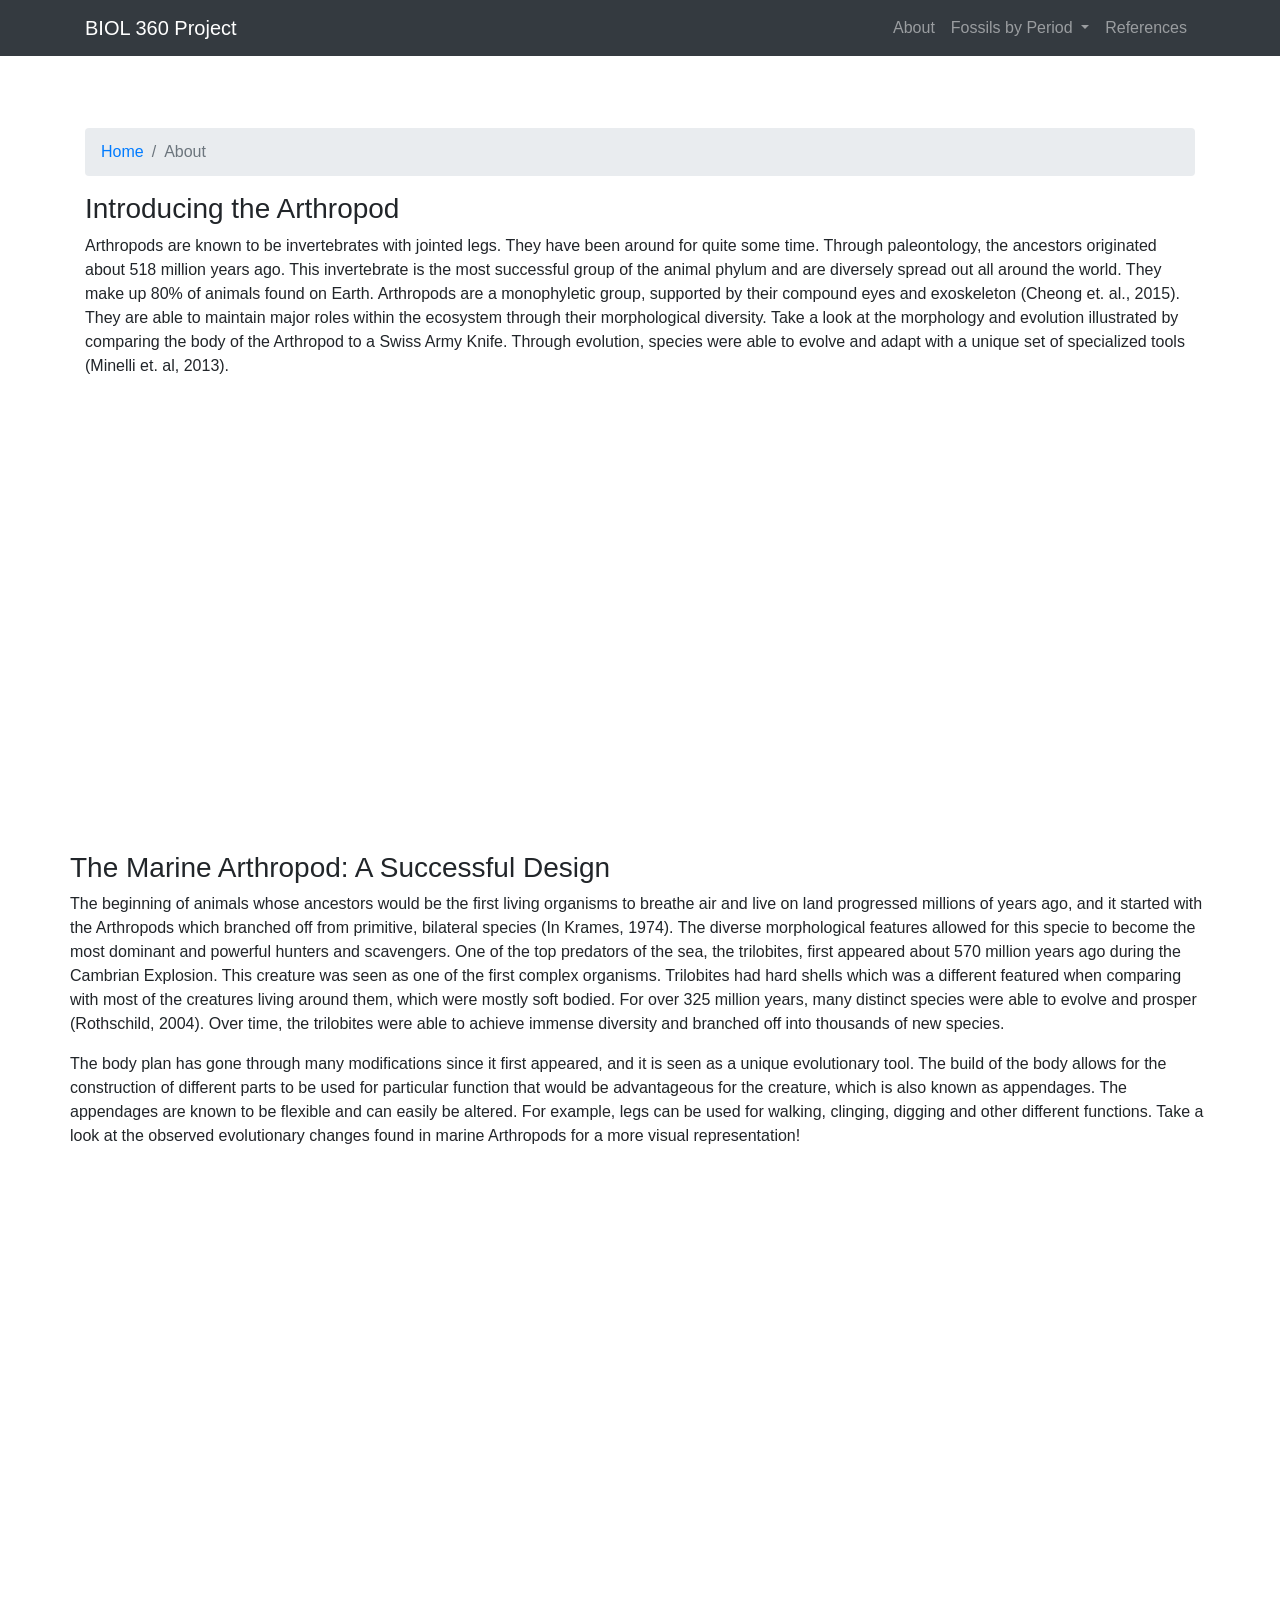
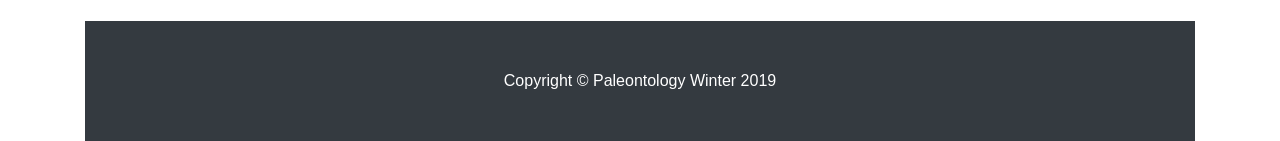
==== about.html @ d29366cf "Add files via upload" ====
<!DOCTYPE html>
<html lang="en">

  <head>

    <meta charset="utf-8">
    <meta name="viewport" content="width=device-width, initial-scale=1, shrink-to-fit=no">
    <meta name="description" content="">
    <meta name="author" content="">
  
    <title>BIOL360 Project</title>
  
    <!-- Bootstrap core CSS -->
    <link href="vendor/bootstrap/css/bootstrap.min.css" rel="stylesheet">
  
    <!-- Stylesheet -->
    <link href="css/modern-business.css" rel="stylesheet">
  
  </head>

<body>

<!-- Navigation -->
<nav class="navbar fixed-top navbar-expand-lg navbar-dark bg-dark fixed-top">
    <div class="container">
      <a class="navbar-brand" href="index.html">BIOL 360 Project</a>
      <button class="navbar-toggler navbar-toggler-right" type="button" data-toggle="collapse" data-target="#navbarResponsive" aria-controls="navbarResponsive" aria-expanded="false" aria-label="Toggle navigation">
        <span class="navbar-toggler-icon"></span>
      </button>
      <div class="collapse navbar-collapse" id="navbarResponsive">
        <ul class="navbar-nav ml-auto">
          <li class="nav-item">
            <a class="nav-link" href="about.html">About</a>
          </li>
          <li class="nav-item dropdown">
            <a class="nav-link dropdown-toggle" href="#" id="navbarDropdownPortfolio" data-toggle="dropdown" aria-haspopup="true" aria-expanded="false">
              Fossils by Period
            </a>
            <div class="dropdown-menu dropdown-menu-right" aria-labelledby="navbarDropdownPortfolio">
              <a class="dropdown-item" href="Period1.html">Permian</a>
              <a class="dropdown-item" href="Period2.html">Carboniferous</a>
              <a class="dropdown-item" href="Period3.html">Cambrian</a>
              <a class="dropdown-item" href="Period4.html">Devonian</a>
              <a class="dropdown-item" href="Period5.html">Silurian</a>
              <a class="dropdown-item" href="Period6.html">Ordovician</a>
              <a class="dropdown-item" href="Period6.html">Cambrian</a>
            </div>
          </li>
          <li class="nav-item">
                <a class="nav-link" href="Reference.html">References</a>
              </li>
        </ul>
      </div>
    </div>
  </nav>

  <!-- Page Content -->
  <div class="container">
   <!-- Intro Content -->
    <div class="row">
      <div>
        <br>
        <br>
        <br>
            
      </div>
    </div>
    <!-- /.row -->
    
    <!-- Page Heading/Breadcrumbs -->
    

    <ol class="breadcrumb">
      <li class="breadcrumb-item">
        <a href="index.html">Home</a>
      </li>
      <li class="breadcrumb-item active">About</li>
    </ol>

 

    <!-- Title -->
    <h3>Introducing the Arthropod</h3>
    <p class="card-text">
        Arthropods are known to be invertebrates with jointed legs. They have been around for quite some time. Through paleontology, the ancestors originated about 518 million years ago. This invertebrate is the most successful group of the animal phylum and are diversely spread out all around the world. They make up 80% of animals found on Earth. Arthropods are a monophyletic group, supported by their compound eyes and exoskeleton (Cheong et. al., 2015). They are able to maintain major roles within the ecosystem through their morphological diversity. Take a look at the morphology and evolution illustrated by comparing the body of the Arthropod to a Swiss Army Knife. Through evolution, species were able to evolve and adapt with a unique set of specialized tools (Minelli et. al, 2013).
    </p>
    <div class="row">
        <div class="center">
                <iframe width="750" height="450" src="https://player.vimeo.com/video/37410995?color=" frameborder="0" allow="accelerometer; autoplay; encrypted-media; gyroscope; picture-in-picture" allowfullscreen></iframe>
        </div>
        
      <h3>The Marine Arthropod: A Successful Design </h3>
    <p class="card-text">
        The beginning of animals whose ancestors would be the first living organisms to breathe air and live on land progressed millions of years ago, and it started with the Arthropods which branched off from primitive, bilateral species (In Krames, 1974). The diverse morphological features allowed for this specie to become the most dominant and powerful hunters and scavengers. One of the top predators of the sea, the trilobites, first appeared about 570 million years ago during the Cambrian Explosion. This creature was seen as one of the first complex organisms. Trilobites had hard shells which was a different featured when comparing with most of the creatures living around them, which were mostly soft bodied. For over 325 million years, many distinct species were able to evolve and prosper (Rothschild, 2004). Over time, the trilobites were able to achieve immense diversity and branched off into thousands of new species. 
    </p>
    <p class="card-text">
        The body plan has gone through many modifications since it first appeared, and it is seen as a unique evolutionary tool. The build of the body allows for the construction of different parts to be used for particular function that would be advantageous for the creature, which is also known as appendages. The appendages are known to be flexible and can easily be altered. For example, legs can be used for walking, clinging, digging and other different functions. Take a look at the observed evolutionary changes found in marine Arthropods for a more visual representation!
      </p>
        <div class="center">
                <iframe width="750" height="450" src="https://player.vimeo.com/video/45321443?color=" frameborder="0" allow="accelerometer; autoplay; encrypted-media; gyroscope; picture-in-picture" allowfullscreen></iframe>
        </div>
    </div>
   

  <!-- Footer -->
  <footer class="py-5 bg-dark">
    <div class="container">
      <p class="m-0 text-center text-white">Copyright &copy; Paleontology Winter 2019</p>
    </div>
    <!-- /.container -->
  </footer>

  <!-- Bootstrap core JavaScript -->
  <script src="vendor/jquery/jquery.min.js"></script>
  <script src="vendor/bootstrap/js/bootstrap.bundle.min.js"></script>

</body>

</html>
---- css/modern-business.css ----
/*!
 * Start Bootstrap - Modern Business (https://startbootstrap.com/template-overviews/modern-business)
 * Copyright 2013-2019 Start Bootstrap
 * Licensed under MIT (https://github.com/BlackrockDigital/startbootstrap-logomodern-business-nav/blob/master/LICENSE)
 */
body {
  padding-top: 56px;
}

.carousel-item {
  height: 65vh;
  min-height: 300px;
  background: no-repeat center center scroll;
  -webkit-background-size: cover;
  -moz-background-size: cover;
  -o-background-size: cover;
  background-size: cover;
}

.portfolio-item {
  margin-bottom: 30px;
}

.center { 
  margin-left: auto;
  margin-right: auto;
  display: block }
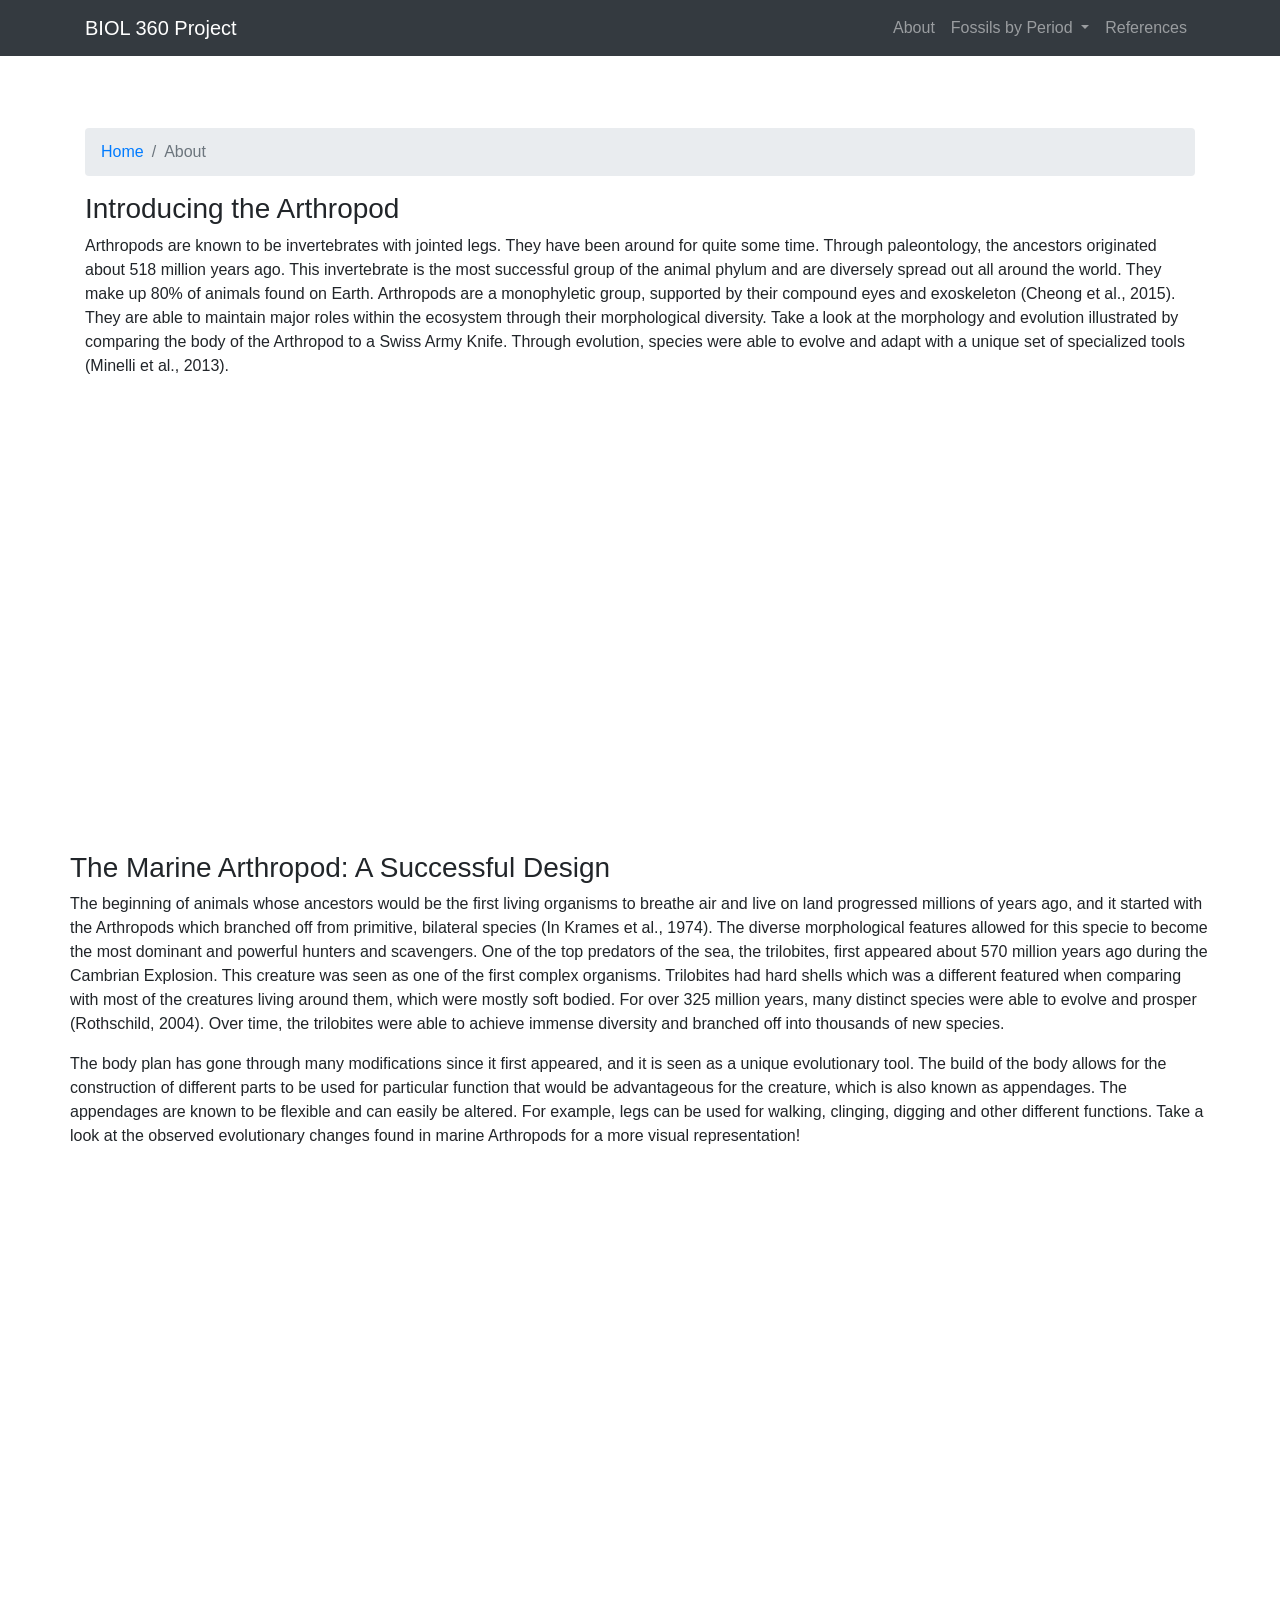
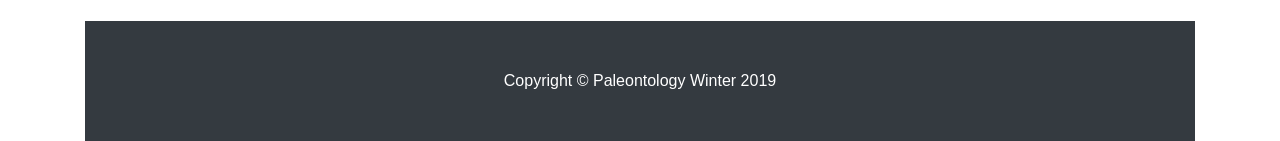
==== commit dadafaa9: "Update about.html" ====
--- a/about.html
+++ b/about.html
@@ -82,7 +82,7 @@
     <!-- Title -->
     <h3>Introducing the Arthropod</h3>
     <p class="card-text">
-        Arthropods are known to be invertebrates with jointed legs. They have been around for quite some time. Through paleontology, the ancestors originated about 518 million years ago. This invertebrate is the most successful group of the animal phylum and are diversely spread out all around the world. They make up 80% of animals found on Earth. Arthropods are a monophyletic group, supported by their compound eyes and exoskeleton (Cheong et. al., 2015). They are able to maintain major roles within the ecosystem through their morphological diversity. Take a look at the morphology and evolution illustrated by comparing the body of the Arthropod to a Swiss Army Knife. Through evolution, species were able to evolve and adapt with a unique set of specialized tools (Minelli et. al, 2013).
+        Arthropods are known to be invertebrates with jointed legs. They have been around for quite some time. Through paleontology, the ancestors originated about 518 million years ago. This invertebrate is the most successful group of the animal phylum and are diversely spread out all around the world. They make up 80% of animals found on Earth. Arthropods are a monophyletic group, supported by their compound eyes and exoskeleton (Cheong et al., 2015). They are able to maintain major roles within the ecosystem through their morphological diversity. Take a look at the morphology and evolution illustrated by comparing the body of the Arthropod to a Swiss Army Knife. Through evolution, species were able to evolve and adapt with a unique set of specialized tools (Minelli et al., 2013).
     </p>
     <div class="row">
         <div class="center">
@@ -91,7 +91,7 @@
         
       <h3>The Marine Arthropod: A Successful Design </h3>
     <p class="card-text">
-        The beginning of animals whose ancestors would be the first living organisms to breathe air and live on land progressed millions of years ago, and it started with the Arthropods which branched off from primitive, bilateral species (In Krames, 1974). The diverse morphological features allowed for this specie to become the most dominant and powerful hunters and scavengers. One of the top predators of the sea, the trilobites, first appeared about 570 million years ago during the Cambrian Explosion. This creature was seen as one of the first complex organisms. Trilobites had hard shells which was a different featured when comparing with most of the creatures living around them, which were mostly soft bodied. For over 325 million years, many distinct species were able to evolve and prosper (Rothschild, 2004). Over time, the trilobites were able to achieve immense diversity and branched off into thousands of new species. 
+        The beginning of animals whose ancestors would be the first living organisms to breathe air and live on land progressed millions of years ago, and it started with the Arthropods which branched off from primitive, bilateral species (In Krames et al., 1974). The diverse morphological features allowed for this specie to become the most dominant and powerful hunters and scavengers. One of the top predators of the sea, the trilobites, first appeared about 570 million years ago during the Cambrian Explosion. This creature was seen as one of the first complex organisms. Trilobites had hard shells which was a different featured when comparing with most of the creatures living around them, which were mostly soft bodied. For over 325 million years, many distinct species were able to evolve and prosper (Rothschild, 2004). Over time, the trilobites were able to achieve immense diversity and branched off into thousands of new species. 
     </p>
     <p class="card-text">
         The body plan has gone through many modifications since it first appeared, and it is seen as a unique evolutionary tool. The build of the body allows for the construction of different parts to be used for particular function that would be advantageous for the creature, which is also known as appendages. The appendages are known to be flexible and can easily be altered. For example, legs can be used for walking, clinging, digging and other different functions. Take a look at the observed evolutionary changes found in marine Arthropods for a more visual representation!
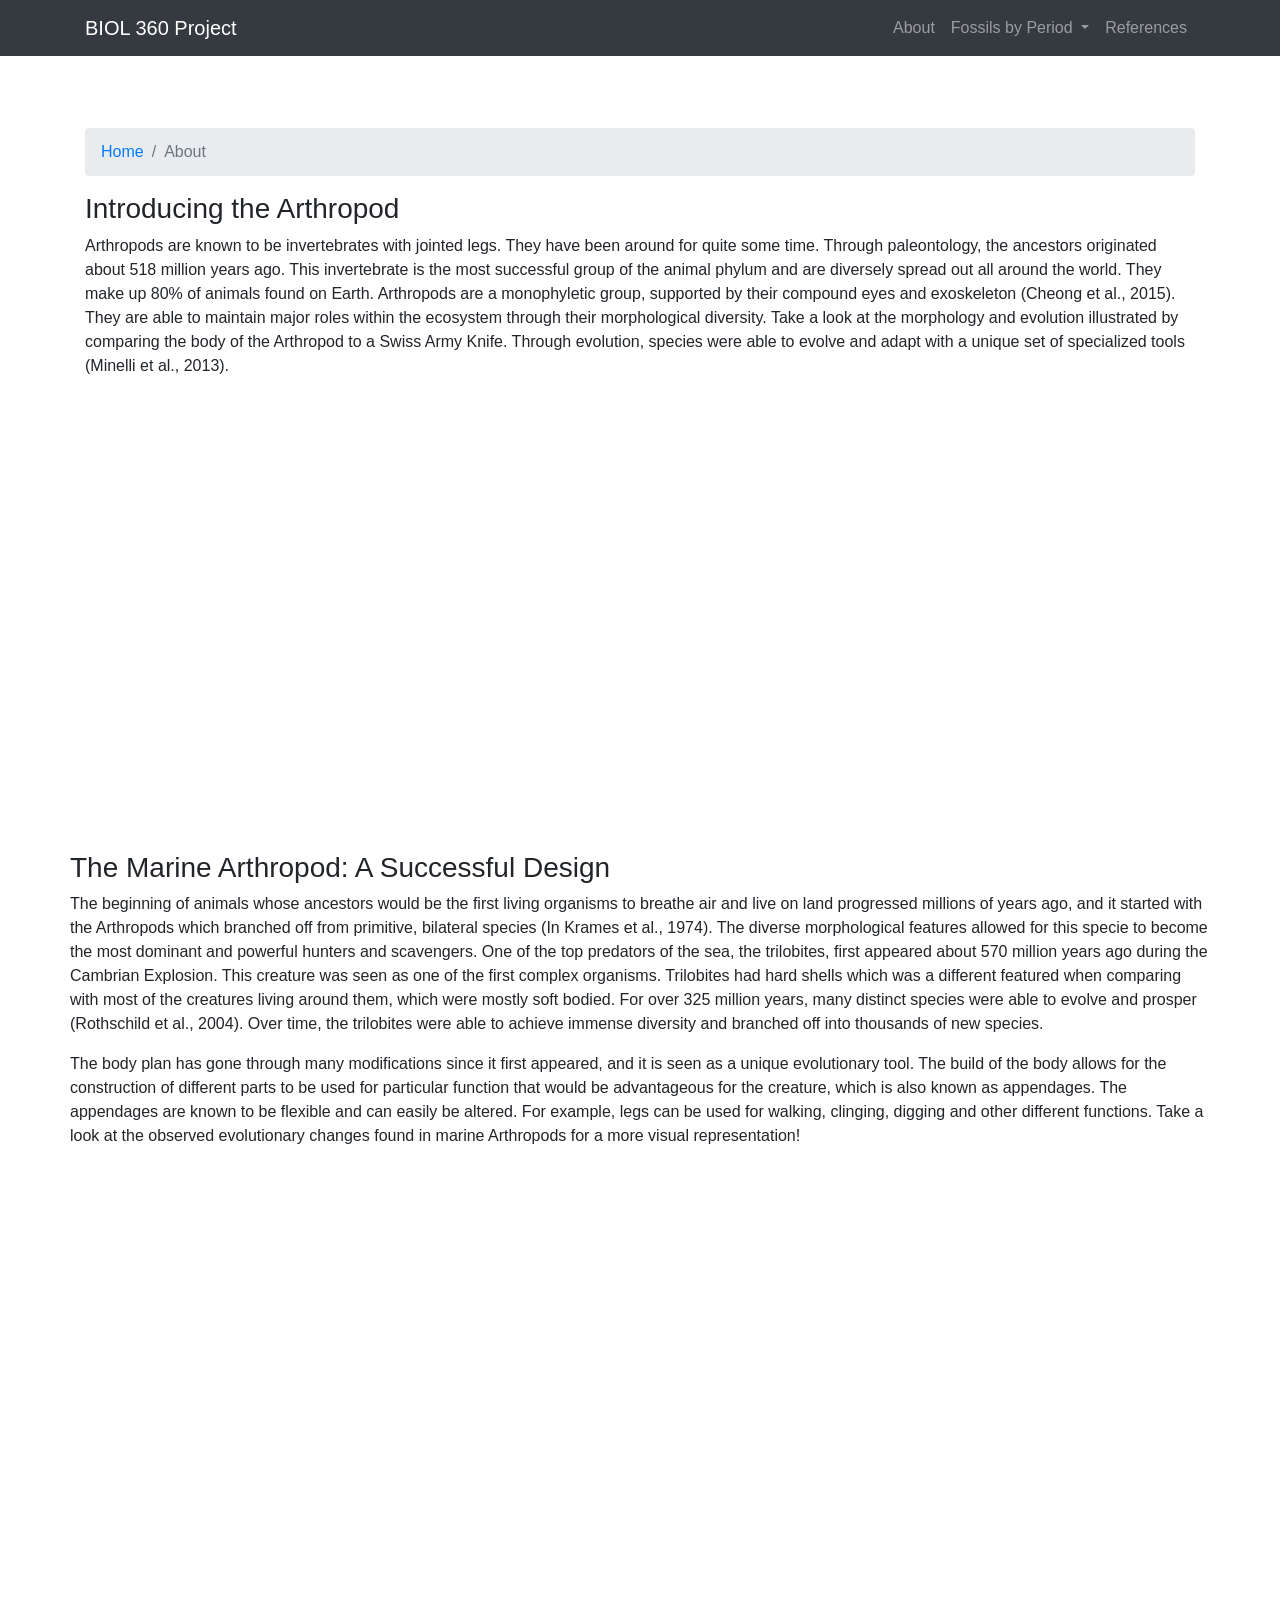
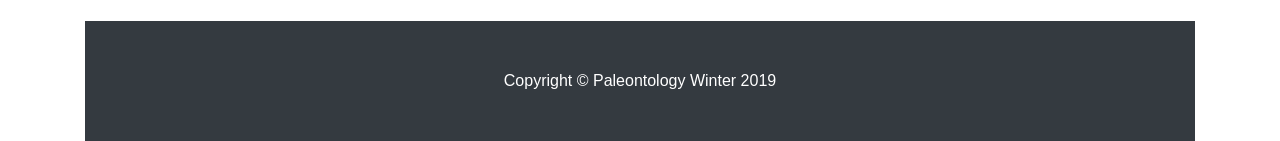
==== commit 4ae05179: "Update about.html" ====
--- a/about.html
+++ b/about.html
@@ -91,7 +91,7 @@
         
       <h3>The Marine Arthropod: A Successful Design </h3>
     <p class="card-text">
-        The beginning of animals whose ancestors would be the first living organisms to breathe air and live on land progressed millions of years ago, and it started with the Arthropods which branched off from primitive, bilateral species (In Krames et al., 1974). The diverse morphological features allowed for this specie to become the most dominant and powerful hunters and scavengers. One of the top predators of the sea, the trilobites, first appeared about 570 million years ago during the Cambrian Explosion. This creature was seen as one of the first complex organisms. Trilobites had hard shells which was a different featured when comparing with most of the creatures living around them, which were mostly soft bodied. For over 325 million years, many distinct species were able to evolve and prosper (Rothschild, 2004). Over time, the trilobites were able to achieve immense diversity and branched off into thousands of new species. 
+        The beginning of animals whose ancestors would be the first living organisms to breathe air and live on land progressed millions of years ago, and it started with the Arthropods which branched off from primitive, bilateral species (In Krames et al., 1974). The diverse morphological features allowed for this specie to become the most dominant and powerful hunters and scavengers. One of the top predators of the sea, the trilobites, first appeared about 570 million years ago during the Cambrian Explosion. This creature was seen as one of the first complex organisms. Trilobites had hard shells which was a different featured when comparing with most of the creatures living around them, which were mostly soft bodied. For over 325 million years, many distinct species were able to evolve and prosper (Rothschild et al., 2004). Over time, the trilobites were able to achieve immense diversity and branched off into thousands of new species. 
     </p>
     <p class="card-text">
         The body plan has gone through many modifications since it first appeared, and it is seen as a unique evolutionary tool. The build of the body allows for the construction of different parts to be used for particular function that would be advantageous for the creature, which is also known as appendages. The appendages are known to be flexible and can easily be altered. For example, legs can be used for walking, clinging, digging and other different functions. Take a look at the observed evolutionary changes found in marine Arthropods for a more visual representation!
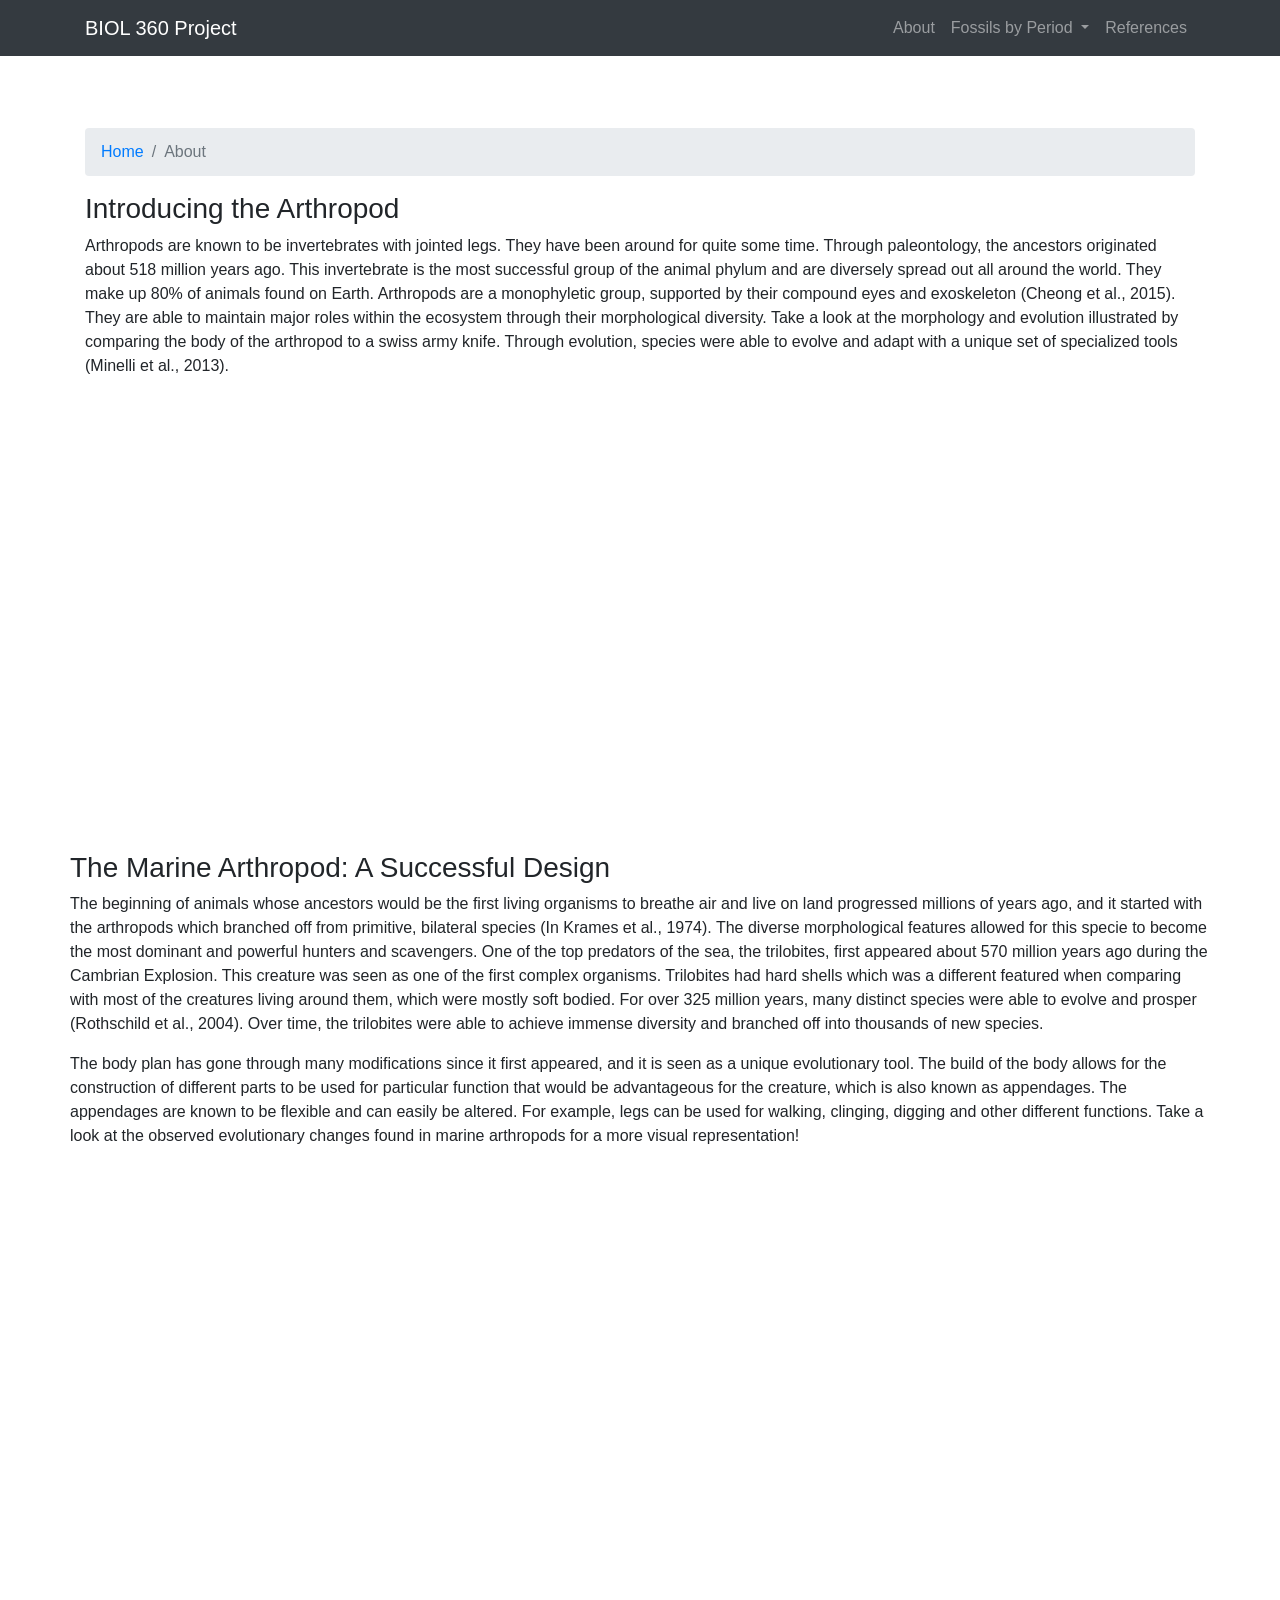
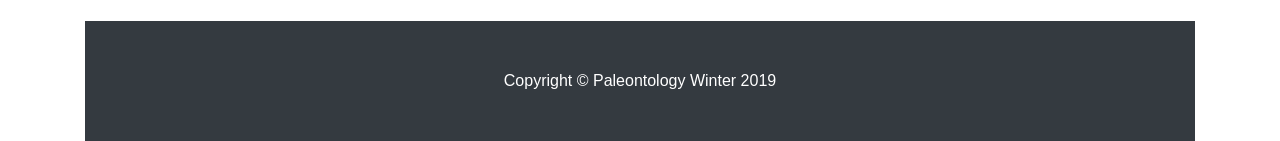
==== commit d6df772d: "Update about.html" ====
--- a/about.html
+++ b/about.html
@@ -37,13 +37,13 @@
               Fossils by Period
             </a>
             <div class="dropdown-menu dropdown-menu-right" aria-labelledby="navbarDropdownPortfolio">
-              <a class="dropdown-item" href="Period1.html">Permian</a>
+   
               <a class="dropdown-item" href="Period2.html">Carboniferous</a>
               <a class="dropdown-item" href="Period3.html">Cambrian</a>
               <a class="dropdown-item" href="Period4.html">Devonian</a>
-              <a class="dropdown-item" href="Period5.html">Silurian</a>
+            
               <a class="dropdown-item" href="Period6.html">Ordovician</a>
-              <a class="dropdown-item" href="Period6.html">Cambrian</a>
+              
             </div>
           </li>
           <li class="nav-item">
@@ -82,7 +82,7 @@
     <!-- Title -->
     <h3>Introducing the Arthropod</h3>
     <p class="card-text">
-        Arthropods are known to be invertebrates with jointed legs. They have been around for quite some time. Through paleontology, the ancestors originated about 518 million years ago. This invertebrate is the most successful group of the animal phylum and are diversely spread out all around the world. They make up 80% of animals found on Earth. Arthropods are a monophyletic group, supported by their compound eyes and exoskeleton (Cheong et al., 2015). They are able to maintain major roles within the ecosystem through their morphological diversity. Take a look at the morphology and evolution illustrated by comparing the body of the Arthropod to a Swiss Army Knife. Through evolution, species were able to evolve and adapt with a unique set of specialized tools (Minelli et al., 2013).
+        Arthropods are known to be invertebrates with jointed legs. They have been around for quite some time. Through paleontology, the ancestors originated about 518 million years ago. This invertebrate is the most successful group of the animal phylum and are diversely spread out all around the world. They make up 80% of animals found on Earth. Arthropods are a monophyletic group, supported by their compound eyes and exoskeleton (Cheong et al., 2015). They are able to maintain major roles within the ecosystem through their morphological diversity. Take a look at the morphology and evolution illustrated by comparing the body of the arthropod to a swiss army knife. Through evolution, species were able to evolve and adapt with a unique set of specialized tools (Minelli et al., 2013).
     </p>
     <div class="row">
         <div class="center">
@@ -91,10 +91,10 @@
         
       <h3>The Marine Arthropod: A Successful Design </h3>
     <p class="card-text">
-        The beginning of animals whose ancestors would be the first living organisms to breathe air and live on land progressed millions of years ago, and it started with the Arthropods which branched off from primitive, bilateral species (In Krames et al., 1974). The diverse morphological features allowed for this specie to become the most dominant and powerful hunters and scavengers. One of the top predators of the sea, the trilobites, first appeared about 570 million years ago during the Cambrian Explosion. This creature was seen as one of the first complex organisms. Trilobites had hard shells which was a different featured when comparing with most of the creatures living around them, which were mostly soft bodied. For over 325 million years, many distinct species were able to evolve and prosper (Rothschild et al., 2004). Over time, the trilobites were able to achieve immense diversity and branched off into thousands of new species. 
+        The beginning of animals whose ancestors would be the first living organisms to breathe air and live on land progressed millions of years ago, and it started with the arthropods which branched off from primitive, bilateral species (In Krames et al., 1974). The diverse morphological features allowed for this specie to become the most dominant and powerful hunters and scavengers. One of the top predators of the sea, the trilobites, first appeared about 570 million years ago during the Cambrian Explosion. This creature was seen as one of the first complex organisms. Trilobites had hard shells which was a different featured when comparing with most of the creatures living around them, which were mostly soft bodied. For over 325 million years, many distinct species were able to evolve and prosper (Rothschild et al., 2004). Over time, the trilobites were able to achieve immense diversity and branched off into thousands of new species. 
     </p>
     <p class="card-text">
-        The body plan has gone through many modifications since it first appeared, and it is seen as a unique evolutionary tool. The build of the body allows for the construction of different parts to be used for particular function that would be advantageous for the creature, which is also known as appendages. The appendages are known to be flexible and can easily be altered. For example, legs can be used for walking, clinging, digging and other different functions. Take a look at the observed evolutionary changes found in marine Arthropods for a more visual representation!
+        The body plan has gone through many modifications since it first appeared, and it is seen as a unique evolutionary tool. The build of the body allows for the construction of different parts to be used for particular function that would be advantageous for the creature, which is also known as appendages. The appendages are known to be flexible and can easily be altered. For example, legs can be used for walking, clinging, digging and other different functions. Take a look at the observed evolutionary changes found in marine arthropods for a more visual representation!
       </p>
         <div class="center">
                 <iframe width="750" height="450" src="https://player.vimeo.com/video/45321443?color=" frameborder="0" allow="accelerometer; autoplay; encrypted-media; gyroscope; picture-in-picture" allowfullscreen></iframe>
